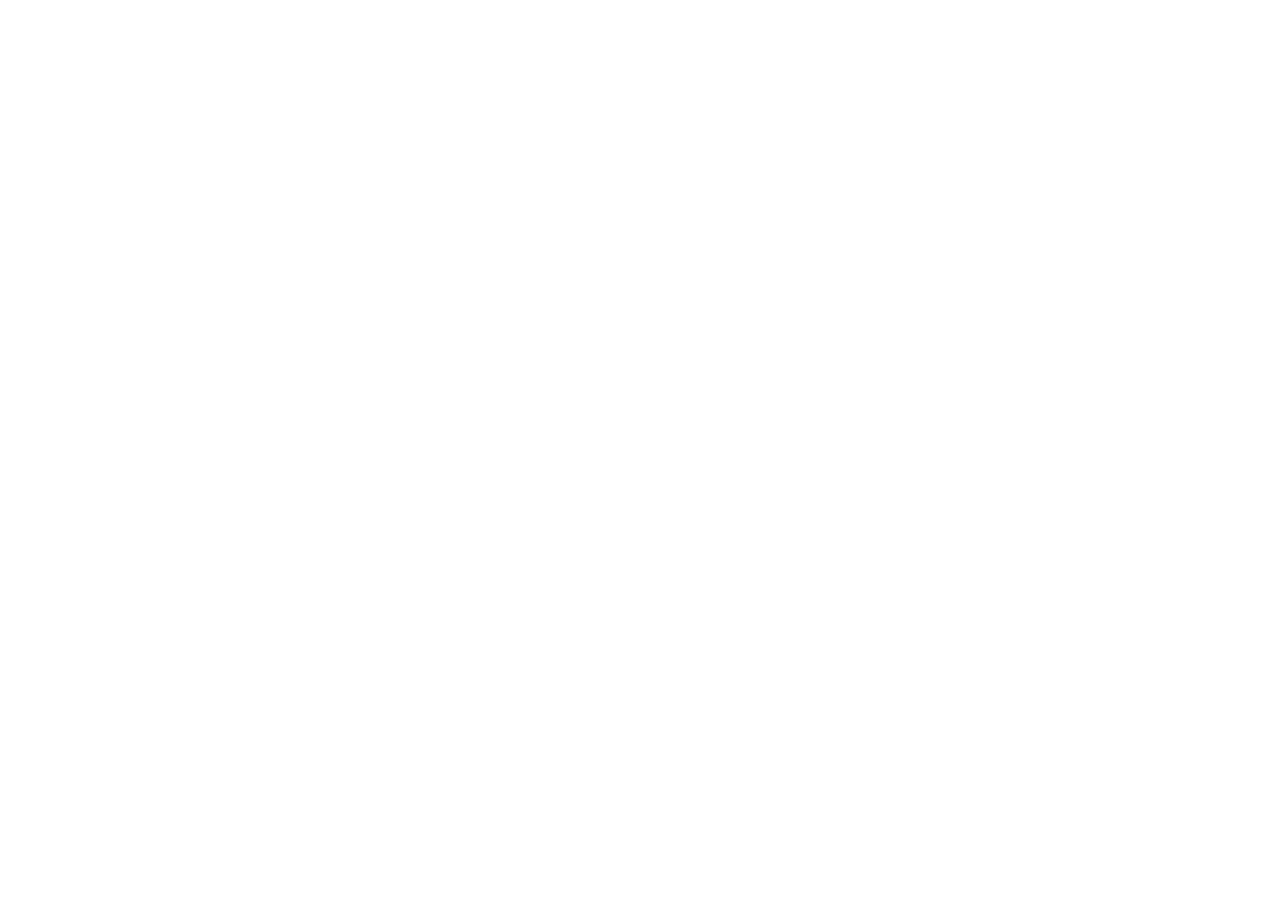
==== src/index.html @ c5a20a1b "Add Starter Kit" ====
<!DOCTYPE html>
<html lang="es">
  <head>
    <meta charset="UTF-8" />
    <meta name="viewport" content="width=device-width, initial-scale=1" />
    <title>Adalab Web Starter Kit</title>
    <link rel="stylesheet" href="./scss/main.scss" />
  </head>

  <body>
    <script type="text/javascript" src="./js/main.js"></script>
  </body>
</html>
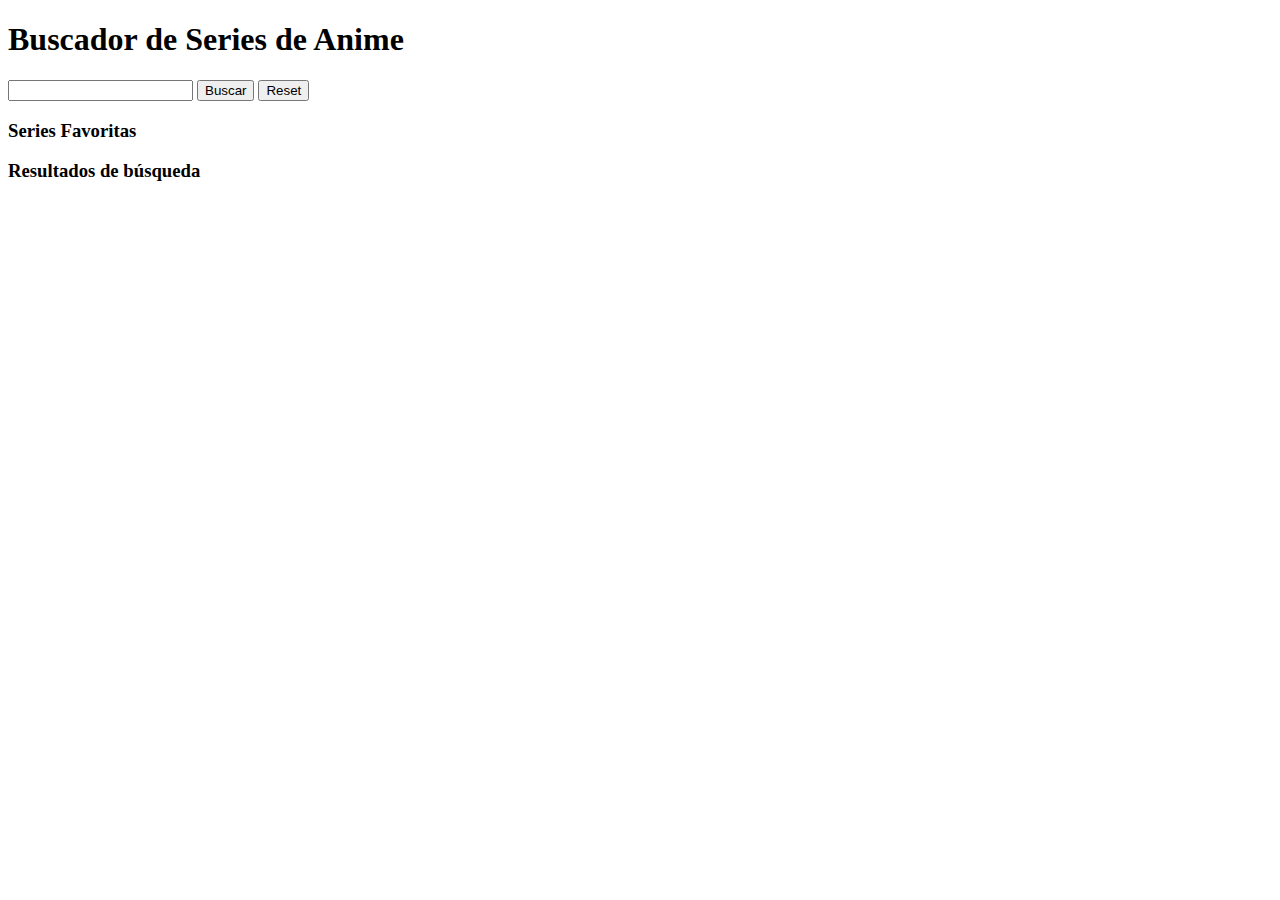
==== commit fc5f8cd6: "add search function and paint by screen" ====
--- a/src/index.html
+++ b/src/index.html
@@ -3,11 +3,26 @@
   <head>
     <meta charset="UTF-8" />
     <meta name="viewport" content="width=device-width, initial-scale=1" />
-    <title>Adalab Web Starter Kit</title>
+    <title>Buscador series anime</title>
     <link rel="stylesheet" href="./scss/main.scss" />
   </head>
-
   <body>
+    <header class="header">
+      <h1 class="header__title">Buscador de Series de Anime</h1>
+      <div class="header__search">
+        <input type="text" class="header__search--input js-search" />
+        <button class="header__search--btn js-searchBtn">Buscar</button>
+        <button class="header__search--btn js-resetBtn">Reset</button>
+      </div>
+    </header>
+    <main class="main">
+      <section class="main__sectionFav js-favSection">
+        <h3>Series Favoritas</h3>
+      </section>
+      <section class="main__sectionResult js-resultSection">
+        <h3>Resultados de búsqueda</h3>
+      </section>
+    </main>
     <script type="text/javascript" src="./js/main.js"></script>
   </body>
 </html>
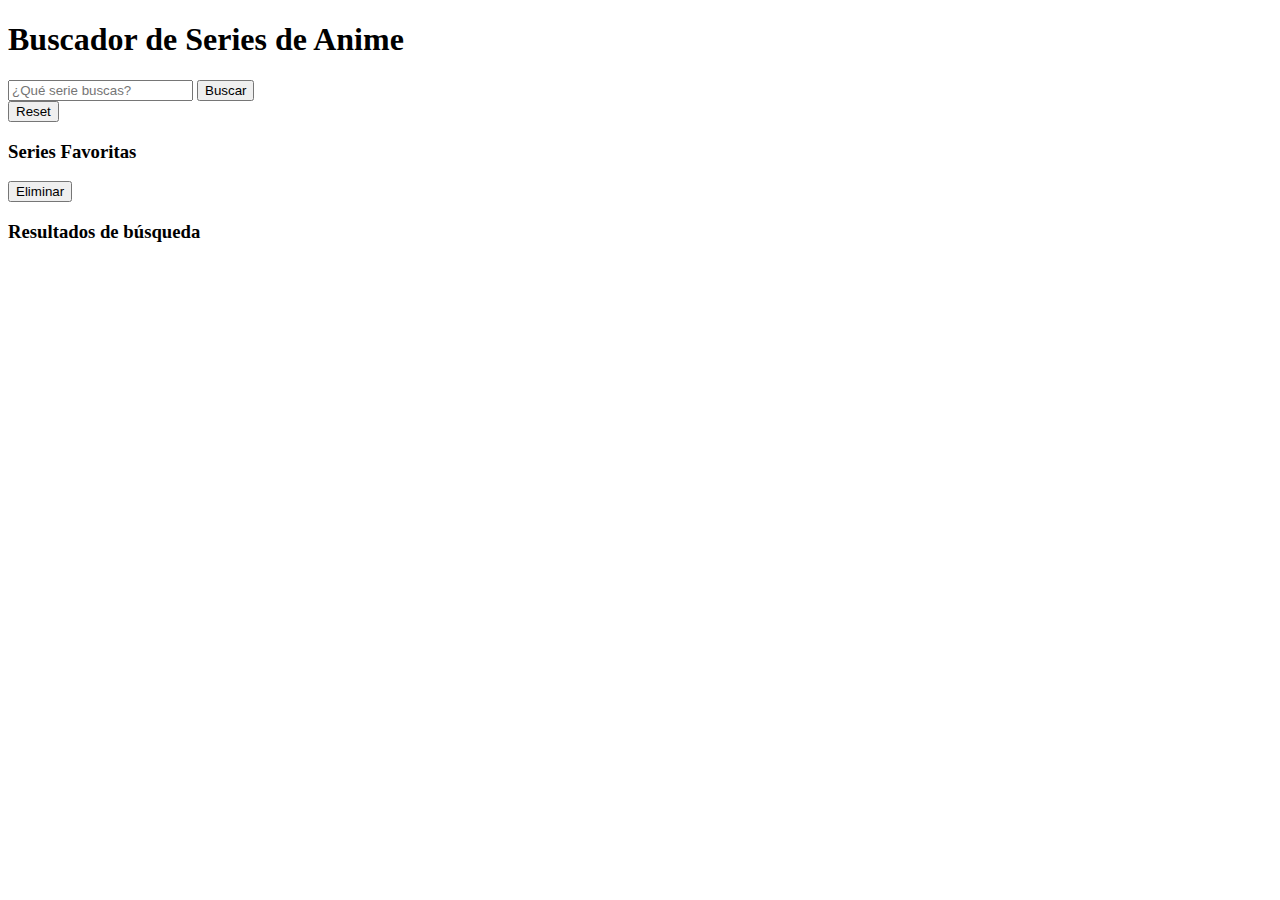
==== commit 44b443d0: "code improvements made" ====
--- a/src/index.html
+++ b/src/index.html
@@ -9,19 +9,32 @@
   <body>
     <header class="header">
       <h1 class="header__title">Buscador de Series de Anime</h1>
-      <div class="header__search">
-        <input type="text" class="header__search--input js-search" />
-        <button class="header__search--btn js-searchBtn">Buscar</button>
+      <div class="header__search" id="headerContainer">
+        <form>
+          <input
+            type="text"
+            placeholder="¿Qué serie buscas?"
+            class="header__search--input js-search"
+          />
+          <input
+            type="submit"
+            value="Buscar"
+            class="header__search--btn js-searchBtn"
+          />
+        </form>
         <button class="header__search--btn js-resetBtn">Reset</button>
       </div>
     </header>
     <main class="main">
-      <section class="main__sectionFav js-favSection">
-        <h3>Series Favoritas</h3>
-      </section>
-      <section class="main__sectionResult js-resultSection">
-        <h3>Resultados de búsqueda</h3>
-      </section>
+      <div class="fav" id="favContainer">
+        <h3 class="fav__title">Series Favoritas</h3>
+        <section class="fav__section js-favSection"></section>
+        <button class="fav__resetBtn hidden js-resetFavBtn">Eliminar</button>
+      </div>
+      <div class="result">
+        <h3 class="result__title">Resultados de búsqueda</h3>
+        <section class="result__section js-resultSection"></section>
+      </div>
     </main>
     <script type="text/javascript" src="./js/main.js"></script>
   </body>
